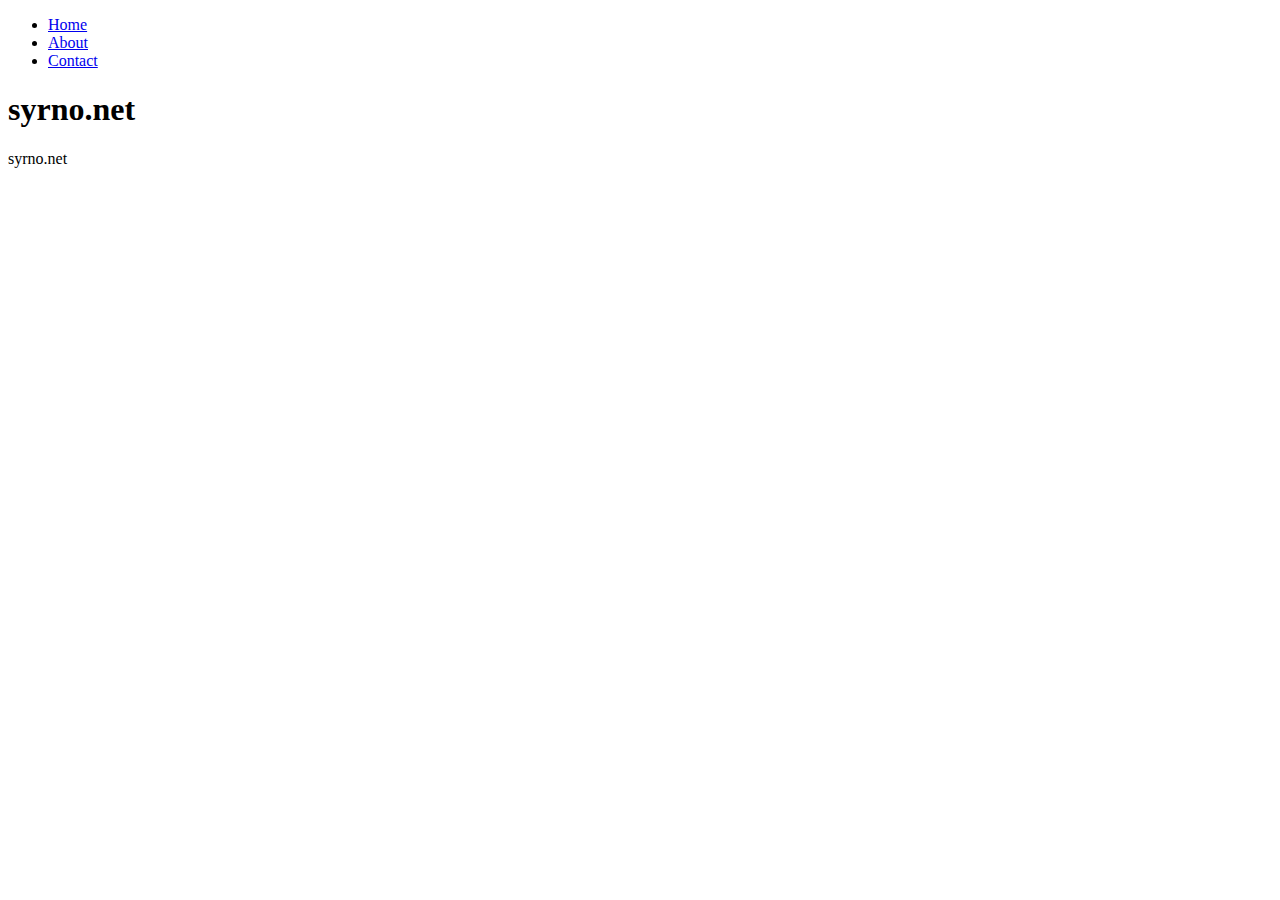
==== public/index.html @ 5bbde7bb "base stuff" ====
<!DOCTYPE html>
<html lang="en">
<head>
	<meta name="generator" content="Hugo 0.140.2"><script src="/livereload.js?mindelay=10&amp;v=2&amp;port=1313&amp;path=livereload" data-no-instant defer></script>
    <meta charset="UTF-8">
    <meta name="viewport" content="width=device-width, initial-scale=1.0">
    <title>syrno.net</title>
    <link rel="stylesheet" href="/css/styles.css">
</head>
<body>
    <header>
    <nav>
        <ul>
            <li><a href="/">Home</a></li>
            <li><a href="/about/">About</a></li>
            <li><a href="/contact/">Contact</a></li>
        </ul>
    </nav>
</header>

    <main>
        
<h1>syrno.net</h1>
<ul>
    
</ul>

    </main>
    <footer>
    <p>syrno.net</p>
</footer>

</body>
</html>
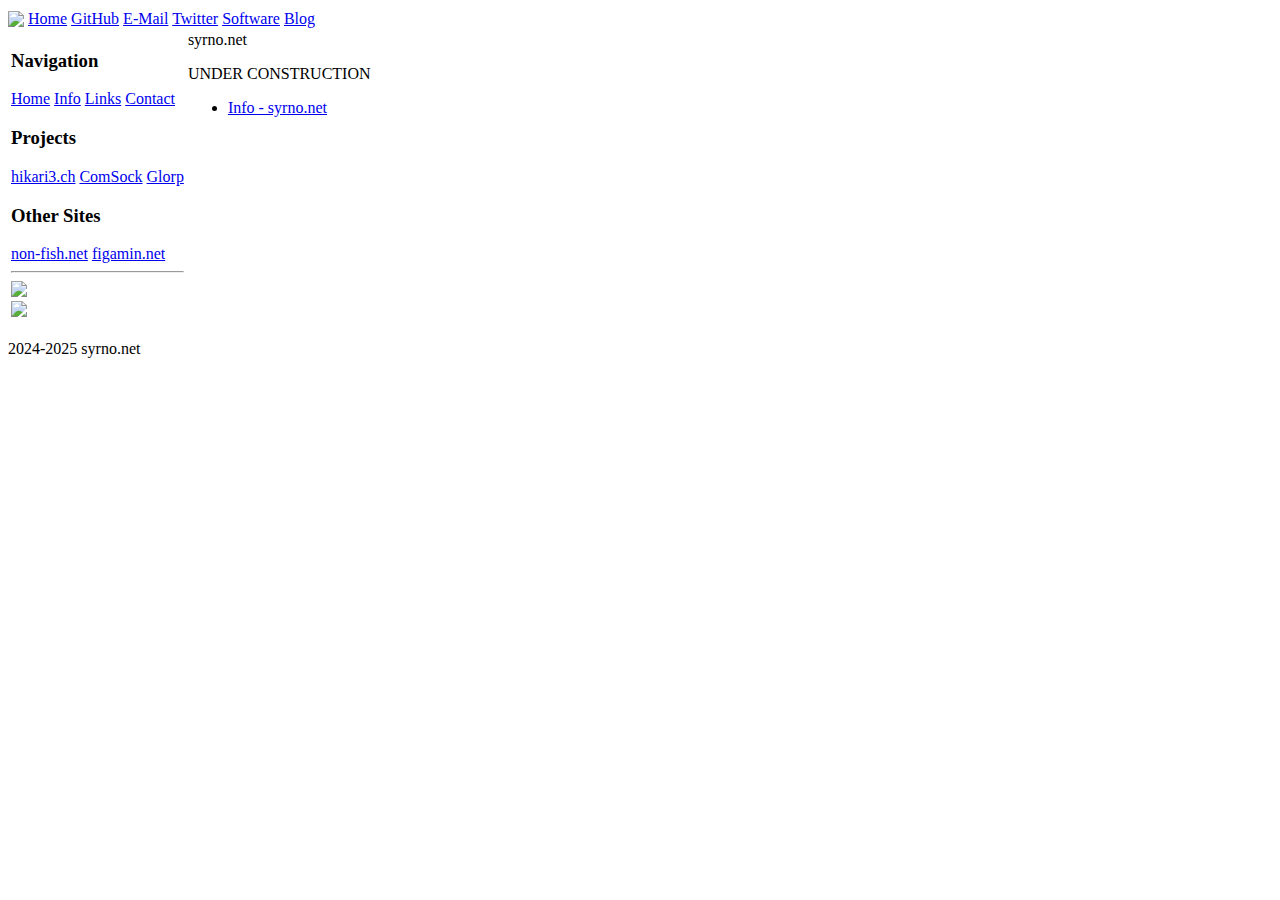
==== commit 6384b685: "new layout" ====
--- a/public/index.html
+++ b/public/index.html
@@ -1,7 +1,7 @@
 <!DOCTYPE html>
 <html lang="en">
 <head>
-	<meta name="generator" content="Hugo 0.140.2"><script src="/livereload.js?mindelay=10&amp;v=2&amp;port=1313&amp;path=livereload" data-no-instant defer></script>
+	<meta name="generator" content="Hugo 0.140.1"><script src="/livereload.js?mindelay=10&amp;v=2&amp;port=1313&amp;path=livereload" data-no-instant defer></script>
     <meta charset="UTF-8">
     <meta name="viewport" content="width=device-width, initial-scale=1.0">
     <title>syrno.net</title>
@@ -9,25 +9,56 @@
 </head>
 <body>
     <header>
-    <nav>
-        <ul>
-            <li><a href="/">Home</a></li>
-            <li><a href="/about/">About</a></li>
-            <li><a href="/contact/">Contact</a></li>
-        </ul>
-    </nav>
+<a href="/"><img src="/imgs/logo.png" width="400" style="position: relative;top: 3px;"></a>
+<span class="buttons">
+<a class="button" href="/">Home</a>
+<a class="button" target="_blank" href="https://github.com/syrno9">GitHub</a>
+<a class="button" href="mailto:syrno@hikari3.ch">E-Mail</a>
+<a class="button" target="_blank" href="https://x.com/syrno9000">Twitter</a>
+<a class="button" href="/software">Software</a>
+<a class="button" href="/blog">Blog</a>
+</span>
 </header>
-
+    <table>
+      <tr>
+        <td>
+            <h3>Navigation</h3>
+<a class="sidebar-button" href="/">Home</a>
+<a class="sidebar-button" href="/info">Info</a>
+<a class="sidebar-button" href="/links">Links</a>
+<a class="sidebar-button" href="/contact">Contact</a>
+<h3>Projects</h3>
+<a class="sidebar-button" href="/h3">hikari3.ch</a>
+<a class="sidebar-button" href="/comsock">ComSock</a>
+<a class="sidebar-button" href="/glorp">Glorp</a>
+<h3>Other Sites</h3>
+<a class="sidebar-button" target="_blank" href="https://non-fish.net">non-fish.net</a>
+<a class="sidebar-button" target="_blank" href="https://figamin.net">figamin.net</a>
+<hr>
+<a target="_blank" href="https://www.hikari3.ch"><img class="banner" src="/imgs/hikari3.png"></a>
+<br>
+<a target="_blank" href="https://www.animegalleries.net"><img class="banner" src="/imgs/agnet4.png"></a>
+        </td>
+        <td style="vertical-align: top;">
     <main>
         
-<h1>syrno.net</h1>
+<div class="title">syrno.net</div>
+<div class="content">
+    <p>UNDER CONSTRUCTION</p>
+
+</div>
 <ul>
+    
+    <li><a href="http://localhost:1313/info/">Info - syrno.net</a></li>
     
 </ul>
 
     </main>
+        </td>
+      </tr>
+    </table>
     <footer>
-    <p>syrno.net</p>
+    <p>2024-2025 syrno.net</p>
 </footer>
 
 </body>
